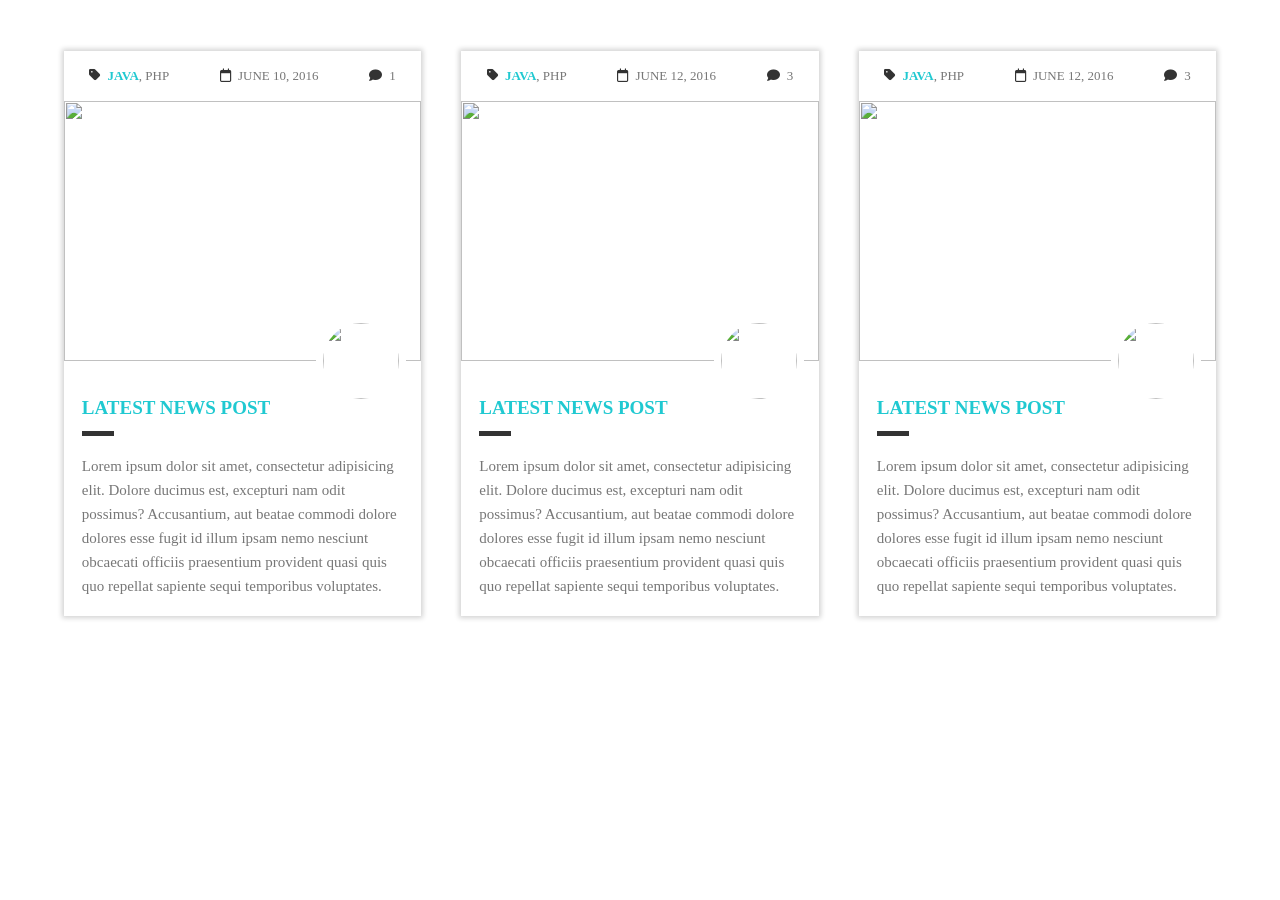
==== Session7/index.html @ fcae1a66 "Task5" ====
<!DOCTYPE html>
<html lang="en">

<head>

    <meta charset="UTF-8">

    <meta name="viewport" content="width=device-width, initial-scale=1.0">

    <title>Cards</title>

    <!-- Font Awesome -->

    <link rel="stylesheet"
        href="https://cdnjs.cloudflare.com/ajax/libs/font-awesome/6.5.2/css/all.min.css">

    <link rel="stylesheet" href="css/style.css">

</head>

<body>


    


    <!-- Cards Section -->
    <section class="container padding-top-bottom">

        <div class="d-flex justify-content-between">


            <!-- Card 1 -->
            <div class="custom-card">

                <div class="position-relative">

                    
                    <div class="post-info">

                        <span>
                            <i class="fa-solid fa-tag"></i>
                            <b>JAVA</b>, PHP
                        </span>

                        <span>
                            <i class="fa-regular fa-calendar"></i>
                            JUNE 10, 2016
                        </span>

                        <span>
                            <i class="fa-solid fa-comment"></i>
                            1
                        </span>

                    </div>


                    
                    <img src="https://preview.colorlib.com/theme/world/img/blog-img/b2.jpg"
                        alt="">


                    
                    <div class="card-overlay">

                        <p>
                            Read More
                        </p>

                    </div>


                    
                    <div class="custom-position-absolute">

                        <img src="https://randomuser.me/api/portraits/men/32.jpg"
                            alt="">

                    </div>

                </div>


                
                <div class="card-body">

                    <h3>
                        LATEST NEWS POST
                    </h3>

                    <div class="small-line"></div>

                    <p>
                        Lorem ipsum dolor sit amet, consectetur adipisicing elit.
                        Dolore ducimus est, excepturi nam odit possimus?
                        Accusantium, aut beatae commodi dolore dolores esse fugit
                        id illum ipsam nemo nesciunt obcaecati officiis praesentium
                        provident quasi quis quo repellat sapiente sequi temporibus
                        voluptates.
                    </p>

                </div>

            </div>



            <!-- Card 2 -->
            <div class="custom-card">

                <div class="position-relative">

                    <!-- Post Information -->
                    <div class="post-info">

                        <span>
                            <i class="fa-solid fa-tag"></i>
                            <b>JAVA</b>, PHP
                        </span>

                        <span>
                            <i class="fa-regular fa-calendar"></i>
                            JUNE 12, 2016
                        </span>

                        <span>
                            <i class="fa-solid fa-comment"></i>
                            3
                        </span>

                    </div>


                    <!-- Image -->
                    <img src="https://preview.colorlib.com/theme/world/img/blog-img/b3.jpg"
                        alt="">


                    <!-- Read More -->
                    <div class="card-overlay">

                        <p>
                            Read More
                        </p>

                    </div>


                    <!-- Author Image -->
                    <div class="custom-position-absolute">

                        <img src="https://randomuser.me/api/portraits/women/44.jpg"
                            alt="">

                    </div>

                </div>


                <!-- Card Body -->
                <div class="card-body">

                    <h3>
                        LATEST NEWS POST
                    </h3>

                    <div class="small-line"></div>

                    <p>
                        Lorem ipsum dolor sit amet, consectetur adipisicing elit.
                        Dolore ducimus est, excepturi nam odit possimus?
                        Accusantium, aut beatae commodi dolore dolores esse fugit
                        id illum ipsam nemo nesciunt obcaecati officiis praesentium
                        provident quasi quis quo repellat sapiente sequi temporibus
                        voluptates.
                    </p>

                </div>

            </div>



            <!-- Card 3 -->
            <div class="custom-card">

                <div class="position-relative">

                    <!-- Post Information -->
                    <div class="post-info">

                        <span>
                            <i class="fa-solid fa-tag"></i>
                            <b>JAVA</b>, PHP
                        </span>

                        <span>
                            <i class="fa-regular fa-calendar"></i>
                            JUNE 12, 2016
                        </span>

                        <span>
                            <i class="fa-solid fa-comment"></i>
                            3
                        </span>

                    </div>


                    <!-- Image -->
                    <img src="https://preview.colorlib.com/theme/world/img/blog-img/b4.jpg"
                        alt="">


                    <!-- Read More -->
                    <div class="card-overlay">

                        <p>
                            Read More
                        </p>

                    </div>


                    <!-- Author Image -->
                    <div class="custom-position-absolute">

                        <img src="https://randomuser.me/api/portraits/men/45.jpg"
                            alt="">

                    </div>

                </div>


                <!-- Card Body -->
                <div class="card-body">

                    <h3>
                        LATEST NEWS POST
                    </h3>

                    <div class="small-line"></div>

                    <p>
                        Lorem ipsum dolor sit amet, consectetur adipisicing elit.
                        Dolore ducimus est, excepturi nam odit possimus?
                        Accusantium, aut beatae commodi dolore dolores esse fugit
                        id illum ipsam nemo nesciunt obcaecati officiis praesentium
                        provident quasi quis quo repellat sapiente sequi temporibus
                        voluptates.
                    </p>

                </div>

            </div>


        </div>

    </section>

  

  <div>
    
  </div>
</body>

</html>
---- Session7/css/style.css ----
/* Reset style */

* {
    margin: 0;
    padding: 0;
    box-sizing: border-box;
    font-family: cursive;
}


/* Global style */

.container {
    width: 90%;
    margin: auto;
}


.padding-top-bottom {
    padding: 4% 0%;
}     


.d-flex {
    display: flex;
}


.justify-content-between {
    justify-content: space-between;
}


.align-self-center {
    align-self: center;
}


.position-relative {
    position: relative;
}



/* Navbar */

nav {
    position: sticky;
    top: 0;
    z-index: 99999;
}


.navbar-logo {
    font-size: 40px;
    font-weight: bold;
}


nav ul {
    width: 25%;
    align-items: center;
}



/* Background */

.bg-img {

    background-image: url(https://media.istockphoto.com/id/517188688/photo/mountain-landscape.jpg?s=612x612&w=0&k=20&c=A63koPKaCyIwQWOTFBRWXj_PwCrR4cEoOw2S9Q7yVl8=);

    height: 600px;

    background-repeat: no-repeat;

    background-size: 72% 100%;

    background-position: right;
}



/* Cards */

.custom-card {

    width: 31%;

    background-color: white;

    box-shadow: 0px 0px 5px 2px lightgray;

    position: relative;

}


/* Post information */

.post-info {

    height: 50px;

    background-color: white;

    display: flex;

    justify-content: space-around;

    align-items: center;

    font-size: 13px;

    color: #777;

}


.post-info b {

    color: #20c9d1;

}


.post-info i {

    color: #333;

    margin-right: 4px;

}



/* Card Image */

.custom-card > .position-relative > img {

    width: 100%;

    height: 260px;

    object-fit: cover;

    display: block;

}



/* Card Body */

.card-body {

    padding: 10% 5% 5% 5%;

}


.card-body h3 {

    color: #20c9d1;

    font-size: 19px;

    margin-bottom: 12px;

}


.card-body p {

    color: #777;

    line-height: 1.6;

    font-size: 15px;

}



/* Small line */

.small-line {

    width: 32px;

    height: 5px;

    background-color: #333;

    margin-bottom: 18px;

}



/* Author */

.custom-position-absolute {

    position: absolute;

    width: 90px;

    height: 90px;

    background-color: white;

    border-radius: 50%;

    padding: 7px;

    right: 15px;

    bottom: -45px;

    z-index: 2;

}


.custom-position-absolute img {

    width: 100%;

    height: 100%;

    border-radius: 50%;

    object-fit: cover;

}



/* Overlay */

.card-overlay {

    background-color: rgba(0, 0, 0, 0.569);

    position: absolute;

    top: 50px;

    left: 0;

    width: 100%;

    height: 260px;

    display: none;

    justify-content: center;

    align-items: center;

    color: white;

}


.card-overlay p {

    color: white;

    font-size: 18px;

}



/* Hover */

.custom-card:hover .card-overlay {

    display: flex;

}

#arrow-icon {
    font-size: 30px;
    background: black;
    color: white;
    width: 60px;
    height: 60px;
    display: flex;
    border-radius: 50%;
    justify-content: center;
    align-items: center;
    position: fixed;
    top: 90%;
    right: 32px;
}
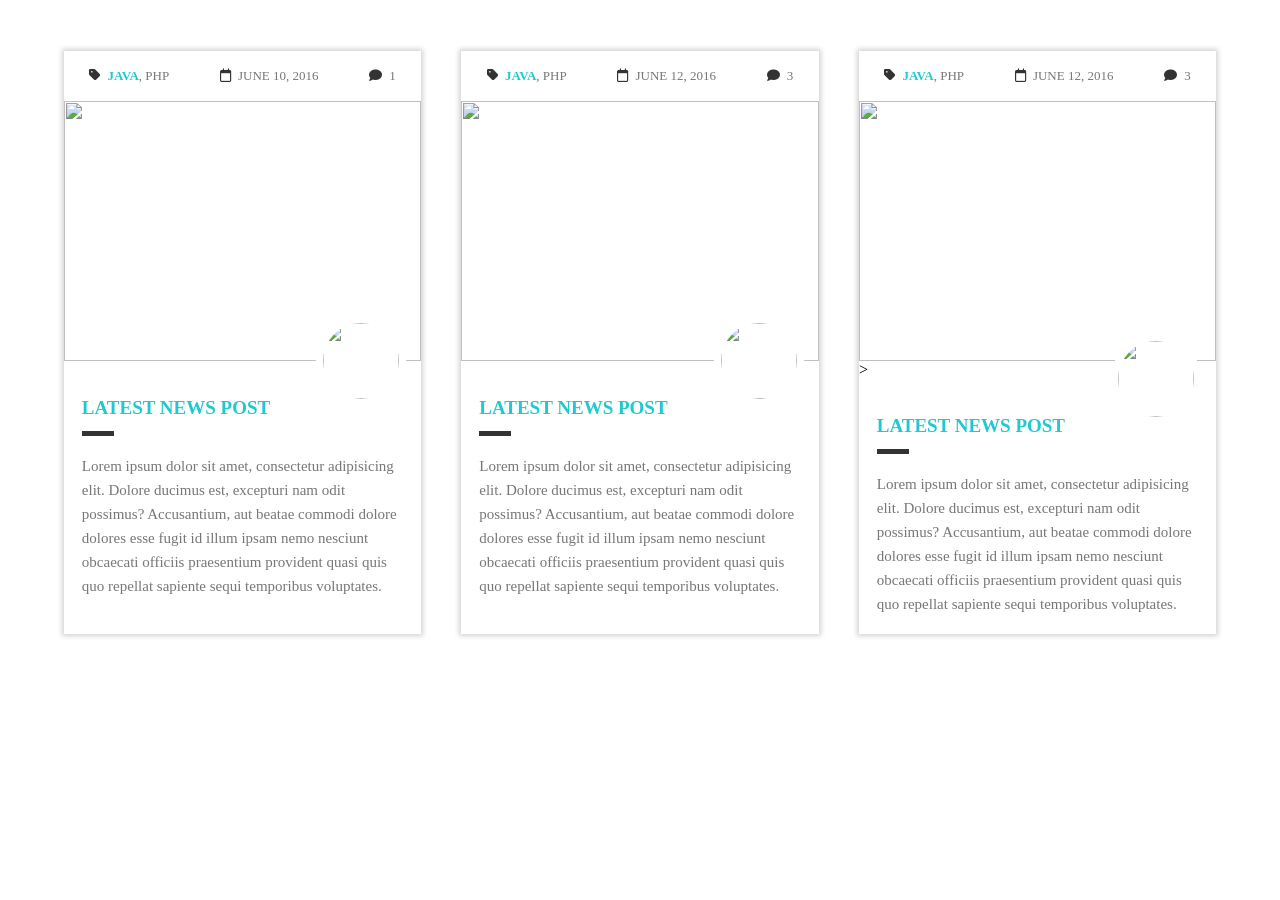
==== commit be0eec0e: "Edit1" ====
--- a/Session7/index.html
+++ b/Session7/index.html
@@ -9,7 +9,7 @@
 
     <title>Cards</title>
 
-    <!-- Font Awesome -->
+  
 
     <link rel="stylesheet"
         href="https://cdnjs.cloudflare.com/ajax/libs/font-awesome/6.5.2/css/all.min.css">
@@ -24,13 +24,13 @@
     
 
 
-    <!-- Cards Section -->
+   
     <section class="container padding-top-bottom">
 
         <div class="d-flex justify-content-between">
 
 
-            <!-- Card 1 -->
+          
             <div class="custom-card">
 
                 <div class="position-relative">
@@ -106,12 +106,12 @@
 
 
 
-            <!-- Card 2 -->
+           
             <div class="custom-card">
 
                 <div class="position-relative">
 
-                    <!-- Post Information -->
+                   
                     <div class="post-info">
 
                         <span>
@@ -132,12 +132,12 @@
                     </div>
 
 
-                    <!-- Image -->
+                    
                     <img src="https://preview.colorlib.com/theme/world/img/blog-img/b3.jpg"
                         alt="">
 
 
-                    <!-- Read More -->
+                   
                     <div class="card-overlay">
 
                         <p>
@@ -147,7 +147,7 @@
                     </div>
 
 
-                    <!-- Author Image -->
+                    
                     <div class="custom-position-absolute">
 
                         <img src="https://randomuser.me/api/portraits/women/44.jpg"
@@ -158,7 +158,7 @@
                 </div>
 
 
-                <!-- Card Body -->
+               
                 <div class="card-body">
 
                     <h3>
@@ -182,12 +182,12 @@
 
 
 
-            <!-- Card 3 -->
+            
             <div class="custom-card">
 
                 <div class="position-relative">
 
-                    <!-- Post Information -->
+                   
                     <div class="post-info">
 
                         <span>
@@ -208,12 +208,12 @@
                     </div>
 
 
-                    <!-- Image -->
+                    
                     <img src="https://preview.colorlib.com/theme/world/img/blog-img/b4.jpg"
                         alt="">
 
 
-                    <!-- Read More -->
+                    
                     <div class="card-overlay">
 
                         <p>
@@ -223,7 +223,7 @@
                     </div>
 
 
-                    <!-- Author Image -->
+                   >
                     <div class="custom-position-absolute">
 
                         <img src="https://randomuser.me/api/portraits/men/45.jpg"
@@ -234,7 +234,7 @@
                 </div>
 
 
-                <!-- Card Body -->
+               
                 <div class="card-body">
 
                     <h3>
--- a/Session7/css/style.css
+++ b/Session7/css/style.css
@@ -40,259 +40,201 @@
     position: relative;
 }
 
-
-
-/* Navbar */
-
-nav {
-    position: sticky;
-    top: 0;
-    z-index: 99999;
-}
-
-
-.navbar-logo {
-    font-size: 40px;
-    font-weight: bold;
-}
-
-
-nav ul {
-    width: 25%;
+.custom-card {
+
+    width: 31%;
+
+    background-color: white;
+
+    box-shadow: 0px 0px 5px 2px lightgray;
+
+    position: relative;
+
+}
+
+
+
+
+.post-info {
+
+    height: 50px;
+
+    background-color: white;
+
+    display: flex;
+
+    justify-content: space-around;
+
     align-items: center;
-}
-
-
-
-/* Background */
-
-.bg-img {
-
-    background-image: url(https://media.istockphoto.com/id/517188688/photo/mountain-landscape.jpg?s=612x612&w=0&k=20&c=A63koPKaCyIwQWOTFBRWXj_PwCrR4cEoOw2S9Q7yVl8=);
-
-    height: 600px;
-
-    background-repeat: no-repeat;
-
-    background-size: 72% 100%;
-
-    background-position: right;
-}
-
-
-
-/* Cards */
-
-.custom-card {
-
-    width: 31%;
+
+    font-size: 13px;
+
+    color: #777;
+
+}
+
+
+.post-info b {
+
+    color: #20c9d1;
+
+}
+
+
+.post-info i {
+
+    color: #333;
+
+    margin-right: 4px;
+
+}
+
+
+
+
+
+.custom-card > .position-relative > img {
+
+    width: 100%;
+
+    height: 260px;
+
+    object-fit: cover;
+
+    display: block;
+
+}
+
+
+
+
+
+.card-body {
+
+    padding: 10% 5% 5% 5%;
+
+}
+
+
+.card-body h3 {
+
+    color: #20c9d1;
+
+    font-size: 19px;
+
+    margin-bottom: 12px;
+
+}
+
+
+.card-body p {
+
+    color: #777;
+
+    line-height: 1.6;
+
+    font-size: 15px;
+
+}
+
+
+
+
+
+.small-line {
+
+    width: 32px;
+
+    height: 5px;
+
+    background-color: #333;
+
+    margin-bottom: 18px;
+
+}
+
+
+
+
+
+.custom-position-absolute {
+
+    position: absolute;
+
+    width: 90px;
+
+    height: 90px;
 
     background-color: white;
 
-    box-shadow: 0px 0px 5px 2px lightgray;
-
-    position: relative;
-
-}
-
-
-/* Post information */
-
-.post-info {
-
-    height: 50px;
-
-    background-color: white;
+    border-radius: 50%;
+
+    padding: 7px;
+
+    right: 15px;
+
+    bottom: -45px;
+
+    z-index: 2;
+
+}
+
+
+.custom-position-absolute img {
+
+    width: 100%;
+
+    height: 100%;
+
+    border-radius: 50%;
+
+    object-fit: cover;
+
+}
+
+
+
+
+
+.card-overlay {
+
+    background-color: rgba(0, 0, 0, 0.569);
+
+    position: absolute;
+
+    top: 50px;
+
+    left: 0;
+
+    width: 100%;
+
+    height: 260px;
+
+    display: none;
+
+    justify-content: center;
+
+    align-items: center;
+
+    color: white;
+
+}
+
+
+.card-overlay p {
+
+    color: white;
+
+    font-size: 18px;
+
+}
+
+
+
+
+
+.custom-card:hover .card-overlay {
 
     display: flex;
 
-    justify-content: space-around;
-
-    align-items: center;
-
-    font-size: 13px;
-
-    color: #777;
-
-}
-
-
-.post-info b {
-
-    color: #20c9d1;
-
-}
-
-
-.post-info i {
-
-    color: #333;
-
-    margin-right: 4px;
-
-}
-
-
-
-/* Card Image */
-
-.custom-card > .position-relative > img {
-
-    width: 100%;
-
-    height: 260px;
-
-    object-fit: cover;
-
-    display: block;
-
-}
-
-
-
-/* Card Body */
-
-.card-body {
-
-    padding: 10% 5% 5% 5%;
-
-}
-
-
-.card-body h3 {
-
-    color: #20c9d1;
-
-    font-size: 19px;
-
-    margin-bottom: 12px;
-
-}
-
-
-.card-body p {
-
-    color: #777;
-
-    line-height: 1.6;
-
-    font-size: 15px;
-
-}
-
-
-
-/* Small line */
-
-.small-line {
-
-    width: 32px;
-
-    height: 5px;
-
-    background-color: #333;
-
-    margin-bottom: 18px;
-
-}
-
-
-
-/* Author */
-
-.custom-position-absolute {
-
-    position: absolute;
-
-    width: 90px;
-
-    height: 90px;
-
-    background-color: white;
-
-    border-radius: 50%;
-
-    padding: 7px;
-
-    right: 15px;
-
-    bottom: -45px;
-
-    z-index: 2;
-
-}
-
-
-.custom-position-absolute img {
-
-    width: 100%;
-
-    height: 100%;
-
-    border-radius: 50%;
-
-    object-fit: cover;
-
-}
-
-
-
-/* Overlay */
-
-.card-overlay {
-
-    background-color: rgba(0, 0, 0, 0.569);
-
-    position: absolute;
-
-    top: 50px;
-
-    left: 0;
-
-    width: 100%;
-
-    height: 260px;
-
-    display: none;
-
-    justify-content: center;
-
-    align-items: center;
-
-    color: white;
-
-}
-
-
-.card-overlay p {
-
-    color: white;
-
-    font-size: 18px;
-
-}
-
-
-
-/* Hover */
-
-.custom-card:hover .card-overlay {
-
-    display: flex;
-
-}
-
-#arrow-icon {
-    font-size: 30px;
-    background: black;
-    color: white;
-    width: 60px;
-    height: 60px;
-    display: flex;
-    border-radius: 50%;
-    justify-content: center;
-    align-items: center;
-    position: fixed;
-    top: 90%;
-    right: 32px;
-}+}
